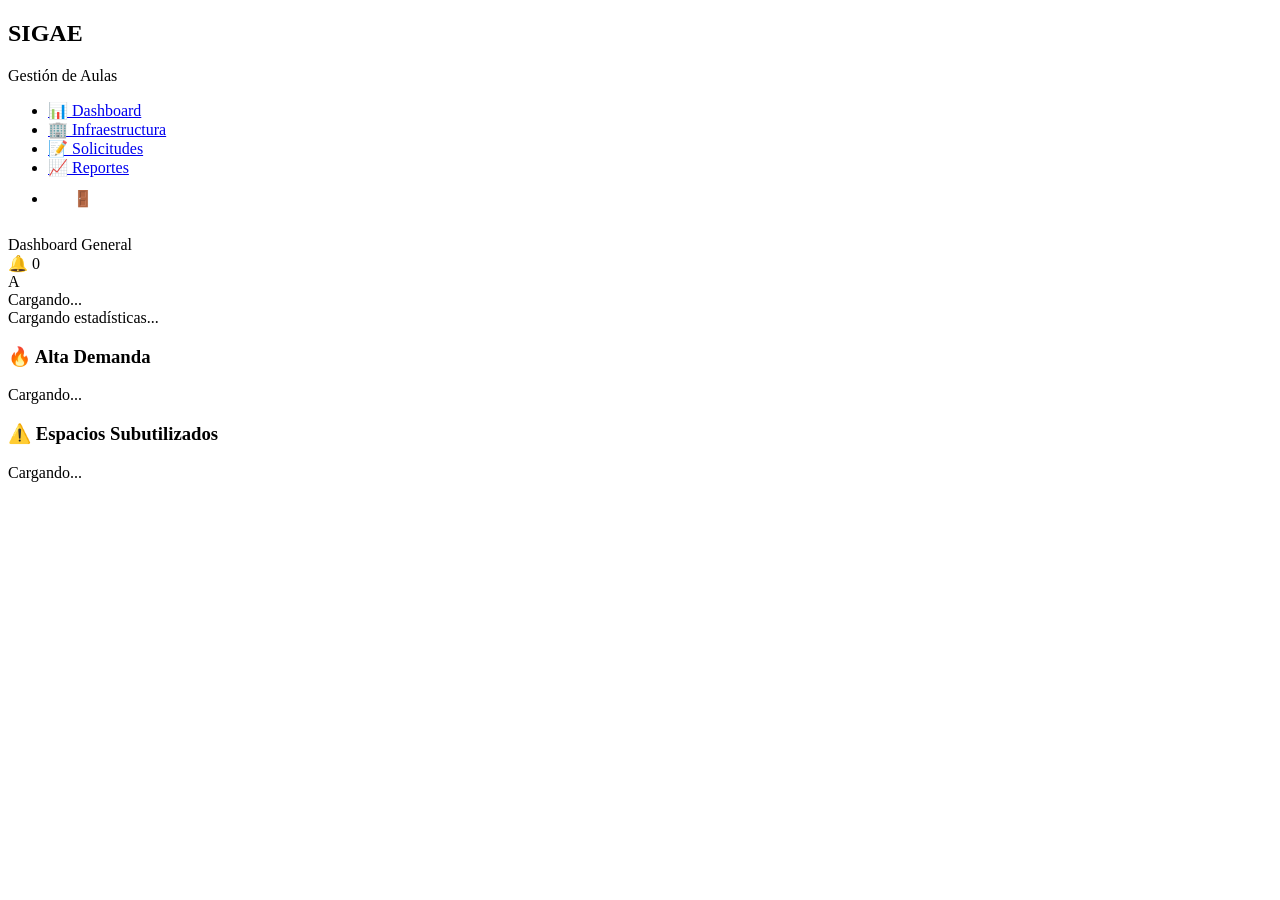
==== frontend/pages/dashboard.html @ d5b3e2ef "Subiendo login base, dashboard base y boton de cerrar sesion funcional." ====
<!DOCTYPE html>
<html lang="es">
<head>
    <meta charset="UTF-8">
    <meta name="viewport" content="width=device-width, initial-scale=1.0">
    <title>Dashboard - SIGAE</title>
    <link rel="stylesheet" href="/css/main.css">
</head>
<body>
    <div class="dashboard-container">
        <!-- Sidebar -->
        <div class="sidebar">
            <div class="sidebar-header">
                <h2>SIGAE</h2>
                <p>Gestión de Aulas</p>
            </div>
            <ul class="sidebar-menu">
                <li class="active"><a href="#" onclick="loadPage('/dashboard')">📊 Dashboard</a></li>
                <li><a href="#" onclick="loadPage('/infraestructura')">🏢 Infraestructura</a></li>
                <li><a href="#" onclick="loadPage('/solicitudes')">📝 Solicitudes</a></li>
                <li><a href="#" onclick="loadPage('/reportes')">📈 Reportes</a></li>
                <li><button onclick="logout()" style="background:none;border:none;color:white;cursor:pointer;width:100%;text-align:left;padding:12px 25px;font-size:1rem;">🚪 Cerrar Sesión</button></li>            
            </ul>
        </div>
        
        <!-- Main Content -->
        <div class="main-content">
            <div class="top-bar">
                <div class="top-bar-title">Dashboard General</div>
                <div class="top-bar-user">
                    <div class="notifications" id="notifications">
                        🔔
                        <span class="notifications-badge" id="notif-count">0</span>
                    </div>
                    <div class="user-avatar" id="user-avatar">A</div>
                    <span id="user-name">Cargando...</span>
                </div>
            </div>
            
            <div class="content">
                <!-- Tarjetas de estadísticas -->
                <div class="stats-grid" id="stats-grid">
                    <div class="stat-card">Cargando estadísticas...</div>
                </div>
                
                <!-- Listas de aulas -->
                <div class="lists-container">
                    <div class="list-card">
                        <h3>🔥 Alta Demanda</h3>
                        <div id="alta-demanda-list">
                            <p>Cargando...</p>
                        </div>
                    </div>
                    
                    <div class="list-card">
                        <h3>⚠️ Espacios Subutilizados</h3>
                        <div id="subutilizadas-list">
                            <p>Cargando...</p>
                        </div>
                    </div>
                </div>
            </div>
        </div>
    </div>
    
    <!-- No necesita script adicional porque main.js ya maneja todo -->
</body>
</html>
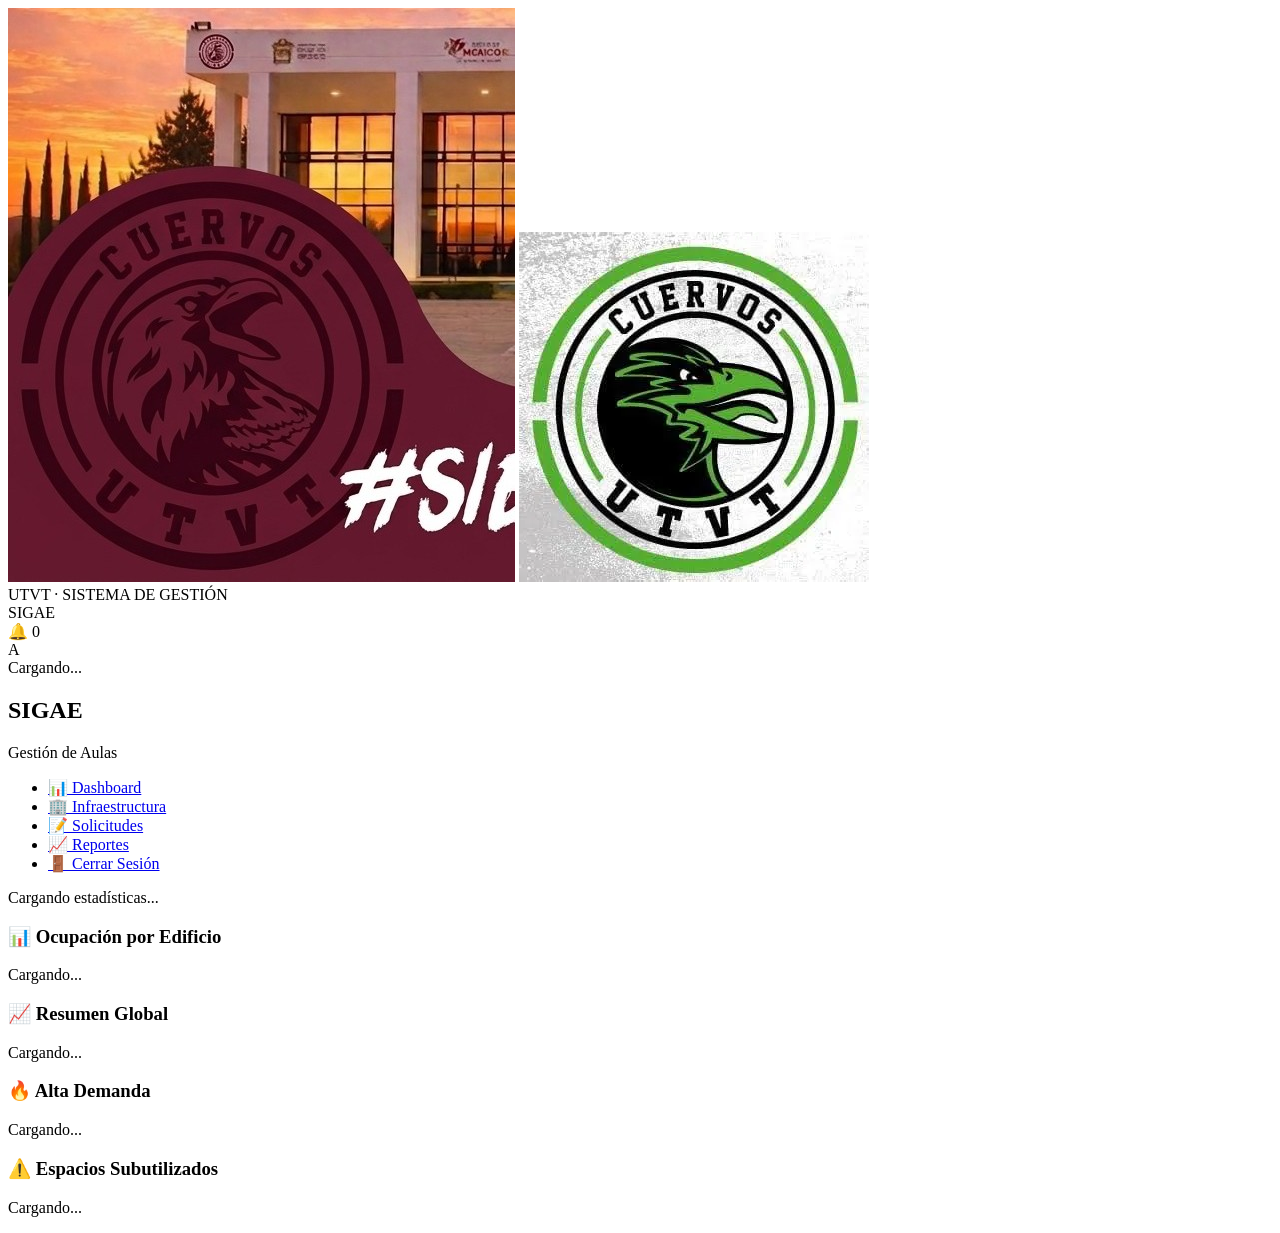
==== commit a28342c6: "Actualizacion, colores, estilos, rutas." ====
--- a/frontend/pages/dashboard.html
+++ b/frontend/pages/dashboard.html
@@ -4,65 +4,125 @@
     <meta charset="UTF-8">
     <meta name="viewport" content="width=device-width, initial-scale=1.0">
     <title>Dashboard - SIGAE</title>
+    
+    <!-- CSS Global -->
     <link rel="stylesheet" href="/css/main.css">
+    
+    <!-- CSS específico del dashboard -->
+    <link rel="stylesheet" href="/css/dashboard.css">
+    <!-- Font Awesome CDN -->
+    <link rel="stylesheet" href="https://cdnjs.cloudflare.com/ajax/libs/font-awesome/6.5.1/css/all.min.css">
 </head>
 <body>
-    <div class="dashboard-container">
-        <!-- Sidebar -->
-        <div class="sidebar">
-            <div class="sidebar-header">
-                <h2>SIGAE</h2>
-                <p>Gestión de Aulas</p>
-            </div>
-            <ul class="sidebar-menu">
-                <li class="active"><a href="#" onclick="loadPage('/dashboard')">📊 Dashboard</a></li>
-                <li><a href="#" onclick="loadPage('/infraestructura')">🏢 Infraestructura</a></li>
-                <li><a href="#" onclick="loadPage('/solicitudes')">📝 Solicitudes</a></li>
-                <li><a href="#" onclick="loadPage('/reportes')">📈 Reportes</a></li>
-                <li><button onclick="logout()" style="background:none;border:none;color:white;cursor:pointer;width:100%;text-align:left;padding:12px 25px;font-size:1rem;">🚪 Cerrar Sesión</button></li>            
-            </ul>
-        </div>
+    <div class="dashboard-wrapper">
         
-        <!-- Main Content -->
-        <div class="main-content">
-            <div class="top-bar">
-                <div class="top-bar-title">Dashboard General</div>
-                <div class="top-bar-user">
-                    <div class="notifications" id="notifications">
-                        🔔
-                        <span class="notifications-badge" id="notif-count">0</span>
-                    </div>
-                    <div class="user-avatar" id="user-avatar">A</div>
-                    <span id="user-name">Cargando...</span>
+        <!-- ============================================= -->
+        <!-- TOP BAR (con logos)                           -->
+        <!-- ============================================= -->
+        <div class="top-bar">
+            <div class="top-bar-left">
+                <!-- Logos -->
+                <div class="top-bar-logos">
+                    <img src="/frontend/img/rectoria_cortada.jpg" alt="Logo UTVT" class="logo">
+                    <span class="separator"></span>
+                    <img src="/frontend/img/utvt_logo.jpg" alt="Logo SIGAE" class="logo">
+                </div>
+                
+                <!-- Texto -->
+                <div class="top-bar-text">
+                    <div class="titulo">UTVT · SISTEMA DE GESTIÓN</div>
+                    <div class="subtitulo">SIGAE</div>
                 </div>
             </div>
             
-            <div class="content">
-                <!-- Tarjetas de estadísticas -->
-                <div class="stats-grid" id="stats-grid">
-                    <div class="stat-card">Cargando estadísticas...</div>
+            <div class="top-bar-right">
+                <div class="notifications" id="notifications">
+                    🔔
+                    <span class="notifications-badge" id="notif-count">0</span>
                 </div>
-                
-                <!-- Listas de aulas -->
-                <div class="lists-container">
-                    <div class="list-card">
-                        <h3>🔥 Alta Demanda</h3>
-                        <div id="alta-demanda-list">
-                            <p>Cargando...</p>
-                        </div>
-                    </div>
-                    
-                    <div class="list-card">
-                        <h3>⚠️ Espacios Subutilizados</h3>
-                        <div id="subutilizadas-list">
-                            <p>Cargando...</p>
-                        </div>
-                    </div>
+                <div class="user-info">
+                    <div class="user-avatar" id="user-avatar">A</div>
+                    <div class="user-name" id="user-name">Cargando...</div>
                 </div>
             </div>
         </div>
-    </div>
+        <!-- ===== FIN TOP BAR ===== -->
+
+        <!-- ============================================= -->
+        <!-- SIDEBAR + CONTENIDO                           -->
+        <!-- ============================================= -->
+        <div class="dashboard-body">
+            
+            <!-- Sidebar -->
+            <div class="sidebar">
+                <div class="sidebar-header">
+                    <h2>SIGAE</h2>
+                    <p>Gestión de Aulas</p>
+                </div>
+                <ul class="sidebar-menu">
+                    <li class="active"><a href="/dashboard">📊 Dashboard</a></li>
+                    <li><a href="/infraestructura">🏢 Infraestructura</a></li>
+                    <li><a href="/solicitudes">📝 Solicitudes</a></li>
+                    <li><a href="/reportes">📈 Reportes</a></li>
+                    <li><a href="#" onclick="logout()">🚪 Cerrar Sesión</a></li>
+                </ul>
+            </div>
+
+            <!-- Contenido -->
+            <div class="main-content">
+                <div class="content">
+                    
+                    <!-- Tarjetas de estadísticas -->
+                    <div class="stats-grid" id="stats-grid">
+                        <div class="stat-card">Cargando estadísticas...</div>
+                    </div>
+
+                    <!-- Ocupación por edificio (barras) -->
+                    <div class="ocupacion-container">
+                        <div class="ocupacion-card">
+                            <h3>📊 Ocupación por Edificio</h3>
+                            <div id="ocupacion-edificios">
+                                <p>Cargando...</p>
+                            </div>
+                        </div>
+                        <div class="ocupacion-card">
+                            <h3>📈 Resumen Global</h3>
+                            <div id="resumen-global">
+                                <p>Cargando...</p>
+                            </div>
+                        </div>
+                    </div>
+
+                    <!-- Listas de aulas -->
+                    <div class="lists-container">
+                        <div class="list-card">
+                            <h3>🔥 Alta Demanda</h3>
+                            <div id="alta-demanda-list">
+                                <p>Cargando...</p>
+                            </div>
+                        </div>
+                        <div class="list-card">
+                            <h3>⚠️ Espacios Subutilizados</h3>
+                            <div id="subutilizadas-list">
+                                <p>Cargando...</p>
+                            </div>
+                        </div>
+                    </div>
+
+                </div> <!-- .content -->
+            </div> <!-- .main-content -->
+
+        </div> <!-- .dashboard-body -->
+
+    </div> <!-- .dashboard-wrapper -->
+
+    <!-- ============================================= -->
+    <!-- JAVASCRIPT                                    -->
+    <!-- ============================================= -->
+    <!-- Funciones globales (logout, mostrarUsuario) -->
+    <script src="/js/main.js"></script>
     
-    <!-- No necesita script adicional porque main.js ya maneja todo -->
+    <!-- Lógica específica del dashboard -->
+    <script src="/js/dashboard.js"></script>
 </body>
 </html>
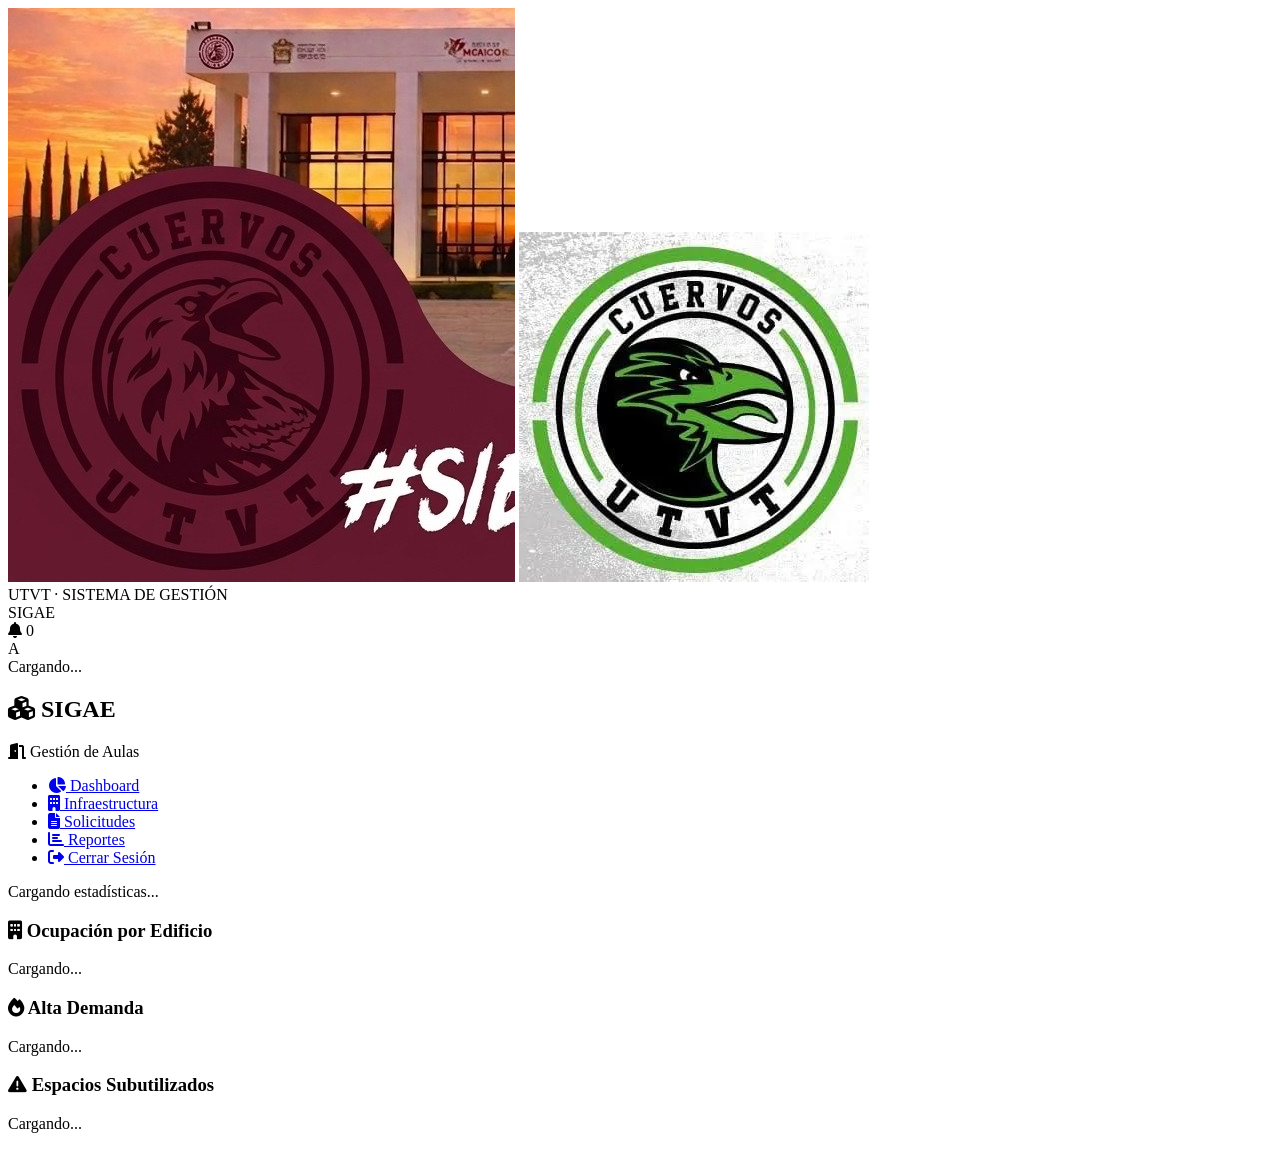
==== commit 57865fc3: "Actualizacion" ====
--- a/frontend/pages/dashboard.html
+++ b/frontend/pages/dashboard.html
@@ -37,7 +37,7 @@
             
             <div class="top-bar-right">
                 <div class="notifications" id="notifications">
-                    🔔
+                    <i class="fas fa-bell"></i>
                     <span class="notifications-badge" id="notif-count">0</span>
                 </div>
                 <div class="user-info">
@@ -56,15 +56,15 @@
             <!-- Sidebar -->
             <div class="sidebar">
                 <div class="sidebar-header">
-                    <h2>SIGAE</h2>
-                    <p>Gestión de Aulas</p>
+                    <h2><i class="fas fa-cubes"></i> SIGAE</h2>
+                    <p><i class="fas fa-door-open"></i> Gestión de Aulas</p>
                 </div>
                 <ul class="sidebar-menu">
-                    <li class="active"><a href="/dashboard">📊 Dashboard</a></li>
-                    <li><a href="/infraestructura">🏢 Infraestructura</a></li>
-                    <li><a href="/solicitudes">📝 Solicitudes</a></li>
-                    <li><a href="/reportes">📈 Reportes</a></li>
-                    <li><a href="#" onclick="logout()">🚪 Cerrar Sesión</a></li>
+                    <li><a href="/dashboard"><i class="fas fa-chart-pie"></i> Dashboard</a></li>
+                    <li><a href="/infraestructura"><i class="fas fa-building"></i> Infraestructura</a></li>
+                    <li><a href="/solicitudes"><i class="fas fa-file-alt"></i> Solicitudes</a></li>
+                    <li><a href="/reportes"><i class="fas fa-chart-bar"></i> Reportes</a></li>
+                    <li><a href="#" onclick="logout()"><i class="fas fa-sign-out-alt"></i> Cerrar Sesión</a></li>
                 </ul>
             </div>
 
@@ -72,37 +72,45 @@
             <div class="main-content">
                 <div class="content">
                     
-                    <!-- Tarjetas de estadísticas -->
+                    <!-- ============================================= -->
+                    <!-- TARJETAS DE ESTADÍSTICAS (se genera con JS)   -->
+                    <!-- ============================================= -->
                     <div class="stats-grid" id="stats-grid">
                         <div class="stat-card">Cargando estadísticas...</div>
                     </div>
 
-                    <!-- Ocupación por edificio (barras) -->
+                    <!-- ============================================= -->
+                    <!-- OCUPACIÓN POR EDIFICIO (barras)               -->
+                    <!-- ============================================= -->
                     <div class="ocupacion-container">
                         <div class="ocupacion-card">
-                            <h3>📊 Ocupación por Edificio</h3>
+                            <h3><i class="fas fa-building"></i> Ocupación por Edificio</h3>
                             <div id="ocupacion-edificios">
                                 <p>Cargando...</p>
                             </div>
                         </div>
-                        <div class="ocupacion-card">
-                            <h3>📈 Resumen Global</h3>
-                            <div id="resumen-global">
-                                <p>Cargando...</p>
-                            </div>
-                        </div>
+                        <!-- 
+                            =============================================
+                            NOTA: La tarjeta de "Ocupación Global" 
+                            se genera DENTRO de #stats-grid desde 
+                            JavaScript (dashboard.js).
+                            NO la pongas aquí para evitar duplicidad.
+                            =============================================
+                        -->
                     </div>
 
-                    <!-- Listas de aulas -->
+                    <!-- ============================================= -->
+                    <!-- LISTAS DE AULAS                               -->
+                    <!-- ============================================= -->
                     <div class="lists-container">
                         <div class="list-card">
-                            <h3>🔥 Alta Demanda</h3>
+                            <h3><i class="fas fa-fire"></i> Alta Demanda</h3>
                             <div id="alta-demanda-list">
                                 <p>Cargando...</p>
                             </div>
                         </div>
                         <div class="list-card">
-                            <h3>⚠️ Espacios Subutilizados</h3>
+                            <h3><i class="fas fa-exclamation-triangle"></i> Espacios Subutilizados</h3>
                             <div id="subutilizadas-list">
                                 <p>Cargando...</p>
                             </div>
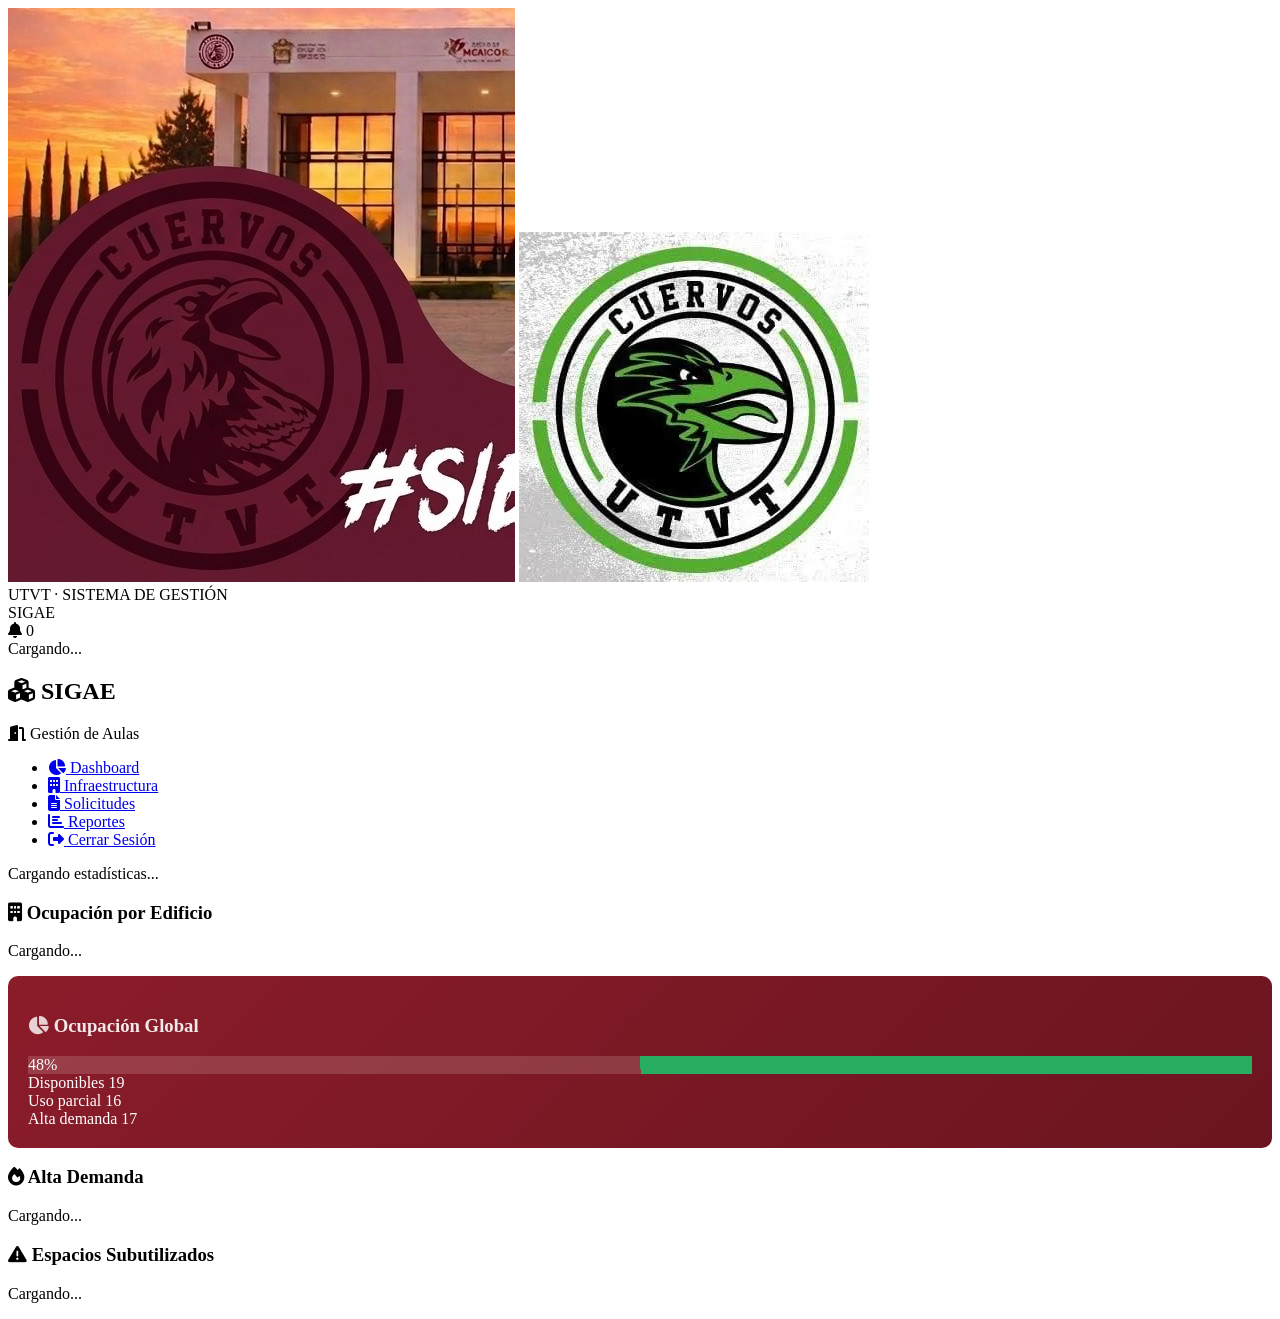
==== commit 07bfe8be: "Foto de perfil, directores y administradores. Correcion de grafica con estilos y modificaciones de f" ====
--- a/frontend/pages/dashboard.html
+++ b/frontend/pages/dashboard.html
@@ -5,55 +5,39 @@
     <meta name="viewport" content="width=device-width, initial-scale=1.0">
     <title>Dashboard - SIGAE</title>
     
-    <!-- CSS Global -->
     <link rel="stylesheet" href="/css/main.css">
-    
-    <!-- CSS específico del dashboard -->
     <link rel="stylesheet" href="/css/dashboard.css">
-    <!-- Font Awesome CDN -->
     <link rel="stylesheet" href="https://cdnjs.cloudflare.com/ajax/libs/font-awesome/6.5.1/css/all.min.css">
 </head>
 <body>
     <div class="dashboard-wrapper">
-        
-        <!-- ============================================= -->
-        <!-- TOP BAR (con logos)                           -->
-        <!-- ============================================= -->
+        <!-- Top Bar -->
         <div class="top-bar">
             <div class="top-bar-left">
-                <!-- Logos -->
                 <div class="top-bar-logos">
                     <img src="/frontend/img/rectoria_cortada.jpg" alt="Logo UTVT" class="logo">
                     <span class="separator"></span>
                     <img src="/frontend/img/utvt_logo.jpg" alt="Logo SIGAE" class="logo">
                 </div>
-                
-                <!-- Texto -->
                 <div class="top-bar-text">
                     <div class="titulo">UTVT · SISTEMA DE GESTIÓN</div>
                     <div class="subtitulo">SIGAE</div>
                 </div>
             </div>
-            
             <div class="top-bar-right">
                 <div class="notifications" id="notifications">
                     <i class="fas fa-bell"></i>
                     <span class="notifications-badge" id="notif-count">0</span>
                 </div>
                 <div class="user-info">
-                    <div class="user-avatar" id="user-avatar">A</div>
+                    <div class="user-avatar" id="user-avatar"></div>
                     <div class="user-name" id="user-name">Cargando...</div>
                 </div>
             </div>
         </div>
-        <!-- ===== FIN TOP BAR ===== -->
 
-        <!-- ============================================= -->
-        <!-- SIDEBAR + CONTENIDO                           -->
-        <!-- ============================================= -->
+        <!-- Sidebar + Contenido -->
         <div class="dashboard-body">
-            
-            <!-- Sidebar -->
             <div class="sidebar">
                 <div class="sidebar-header">
                     <h2><i class="fas fa-cubes"></i> SIGAE</h2>
@@ -68,69 +52,70 @@
                 </ul>
             </div>
 
-            <!-- Contenido -->
             <div class="main-content">
                 <div class="content">
-                    
-                    <!-- ============================================= -->
-                    <!-- TARJETAS DE ESTADÍSTICAS (se genera con JS)   -->
-                    <!-- ============================================= -->
+                    <!-- Tarjetas de estadísticas -->
                     <div class="stats-grid" id="stats-grid">
                         <div class="stat-card">Cargando estadísticas...</div>
                     </div>
-
-                    <!-- ============================================= -->
-                    <!-- OCUPACIÓN POR EDIFICIO (barras)               -->
-                    <!-- ============================================= -->
+                    
+                    <!-- Ocupación por Edificio + Ocupación Global -->
                     <div class="ocupacion-container">
                         <div class="ocupacion-card">
                             <h3><i class="fas fa-building"></i> Ocupación por Edificio</h3>
-                            <div id="ocupacion-edificios">
-                                <p>Cargando...</p>
-                            </div>
+                            <div id="ocupacion-edificios"><p>Cargando...</p></div>
                         </div>
-                        <!-- 
-                            =============================================
-                            NOTA: La tarjeta de "Ocupación Global" 
-                            se genera DENTRO de #stats-grid desde 
-                            JavaScript (dashboard.js).
-                            NO la pongas aquí para evitar duplicidad.
-                            =============================================
-                        -->
-                    </div>
-
-                    <!-- ============================================= -->
-                    <!-- LISTAS DE AULAS                               -->
-                    <!-- ============================================= -->
-                    <div class="lists-container">
-                        <div class="list-card">
-                            <h3><i class="fas fa-fire"></i> Alta Demanda</h3>
-                            <div id="alta-demanda-list">
-                                <p>Cargando...</p>
-                            </div>
-                        </div>
-                        <div class="list-card">
-                            <h3><i class="fas fa-exclamation-triangle"></i> Espacios Subutilizados</h3>
-                            <div id="subutilizadas-list">
-                                <p>Cargando...</p>
+                        
+                        <!-- Ocupación Global (Círculo) -->
+                        <div class="ocupacion-card" style="background: linear-gradient(135deg, #8B1C2A 0%, #6B1520 100%); color: white; padding: 20px; border-radius: 10px;">
+                            <h3 style="color: rgba(255,255,255,0.9);"><i class="fas fa-chart-pie" style="color: rgba(255,255,255,0.8);"></i> Ocupación Global</h3>
+                            <div class="global-occupancy-content">
+                                <div class="circle-container">
+                                    <div class="circle-progress" style="background: conic-gradient(#27ae60 0% 48%, rgba(255,255,255,0.15) 48% 100%);">
+                                        <span class="circle-percentage" id="global-percentage">48%</span>
+                                    </div>
+                                </div>
+                                <div class="status-indicators">
+                                    <div class="status-item">
+                                        <span class="status-dot green"></span>
+                                        <span class="status-label">Disponibles</span>
+                                        <span class="status-number green-text" id="disponibles-count">19</span>
+                                    </div>
+                                    <div class="status-item">
+                                        <span class="status-dot orange"></span>
+                                        <span class="status-label">Uso parcial</span>
+                                        <span class="status-number orange-text" id="parcial-count">16</span>
+                                    </div>
+                                    <div class="status-item">
+                                        <span class="status-dot red"></span>
+                                        <span class="status-label">Alta demanda</span>
+                                        <span class="status-number red-text" id="ocupados-count">17</span>
+                                    </div>
+                                </div>
                             </div>
                         </div>
                     </div>
 
-                </div> <!-- .content -->
-            </div> <!-- .main-content -->
-
-        </div> <!-- .dashboard-body -->
-
-    </div> <!-- .dashboard-wrapper -->
+                    <!-- Listas de aulas -->
+                    <div class="lists-container">
+                        <div class="list-card">
+                            <h3><i class="fas fa-fire"></i> Alta Demanda</h3>
+                            <div id="alta-demanda-list"><p>Cargando...</p></div>
+                        </div>
+                        <div class="list-card">
+                            <h3><i class="fas fa-exclamation-triangle"></i> Espacios Subutilizados</h3>
+                            <div id="subutilizadas-list"><p>Cargando...</p></div>
+                        </div>
+                    </div>
+                </div>
+            </div>
+        </div>
+    </div>
 
     <!-- ============================================= -->
     <!-- JAVASCRIPT                                    -->
     <!-- ============================================= -->
-    <!-- Funciones globales (logout, mostrarUsuario) -->
     <script src="/js/main.js"></script>
-    
-    <!-- Lógica específica del dashboard -->
     <script src="/js/dashboard.js"></script>
 </body>
 </html>
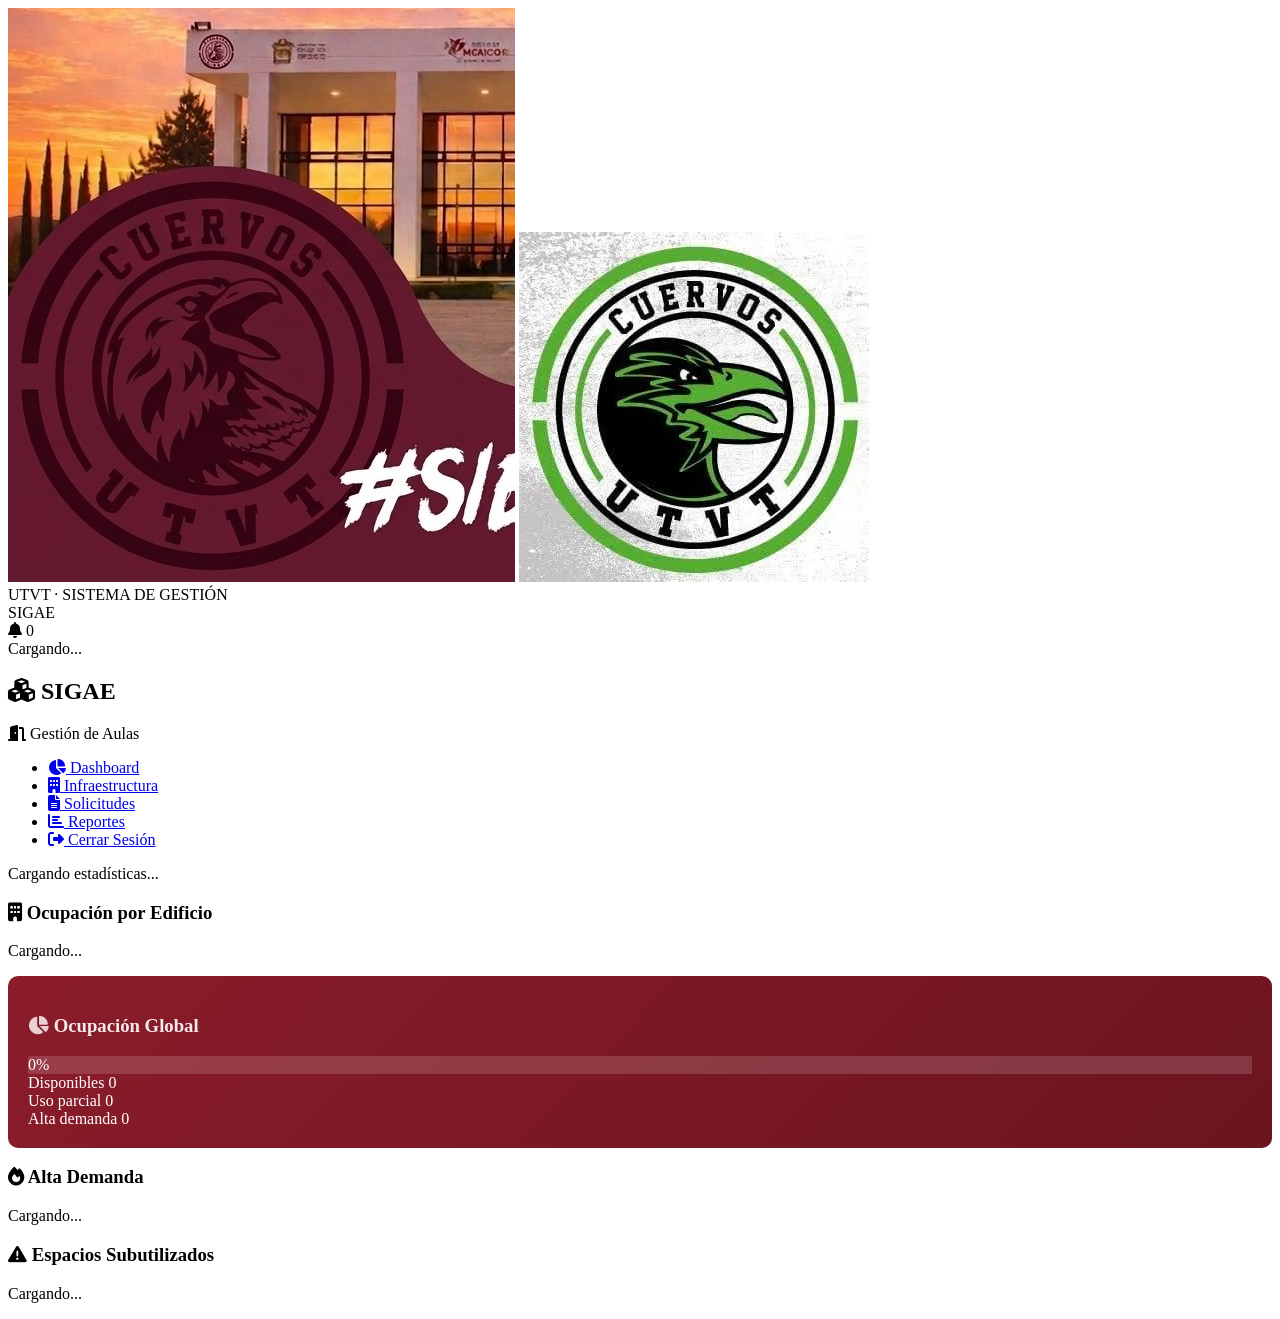
==== commit cb41585b: "Proyecto completado con roles, finalizacion." ====
--- a/frontend/pages/dashboard.html
+++ b/frontend/pages/dashboard.html
@@ -66,30 +66,30 @@
                             <div id="ocupacion-edificios"><p>Cargando...</p></div>
                         </div>
                         
-                        <!-- Ocupación Global (Círculo) -->
+                        <!-- Ocupación Global (Círculo) - TARJETA DINÁMICA -->
                         <div class="ocupacion-card" style="background: linear-gradient(135deg, #8B1C2A 0%, #6B1520 100%); color: white; padding: 20px; border-radius: 10px;">
                             <h3 style="color: rgba(255,255,255,0.9);"><i class="fas fa-chart-pie" style="color: rgba(255,255,255,0.8);"></i> Ocupación Global</h3>
                             <div class="global-occupancy-content">
                                 <div class="circle-container">
-                                    <div class="circle-progress" style="background: conic-gradient(#27ae60 0% 48%, rgba(255,255,255,0.15) 48% 100%);">
-                                        <span class="circle-percentage" id="global-percentage">48%</span>
+                                    <div class="circle-progress" style="background: conic-gradient(#27ae60 0% 0%, rgba(255,255,255,0.15) 0% 100%);">
+                                        <span class="circle-percentage" id="global-percentage">0%</span>
                                     </div>
                                 </div>
                                 <div class="status-indicators">
                                     <div class="status-item">
                                         <span class="status-dot green"></span>
                                         <span class="status-label">Disponibles</span>
-                                        <span class="status-number green-text" id="disponibles-count">19</span>
+                                        <span class="status-number green-text" id="disponibles-count">0</span>
                                     </div>
                                     <div class="status-item">
                                         <span class="status-dot orange"></span>
                                         <span class="status-label">Uso parcial</span>
-                                        <span class="status-number orange-text" id="parcial-count">16</span>
+                                        <span class="status-number orange-text" id="parcial-count">0</span>
                                     </div>
                                     <div class="status-item">
                                         <span class="status-dot red"></span>
                                         <span class="status-label">Alta demanda</span>
-                                        <span class="status-number red-text" id="ocupados-count">17</span>
+                                        <span class="status-number red-text" id="ocupados-count">0</span>
                                     </div>
                                 </div>
                             </div>
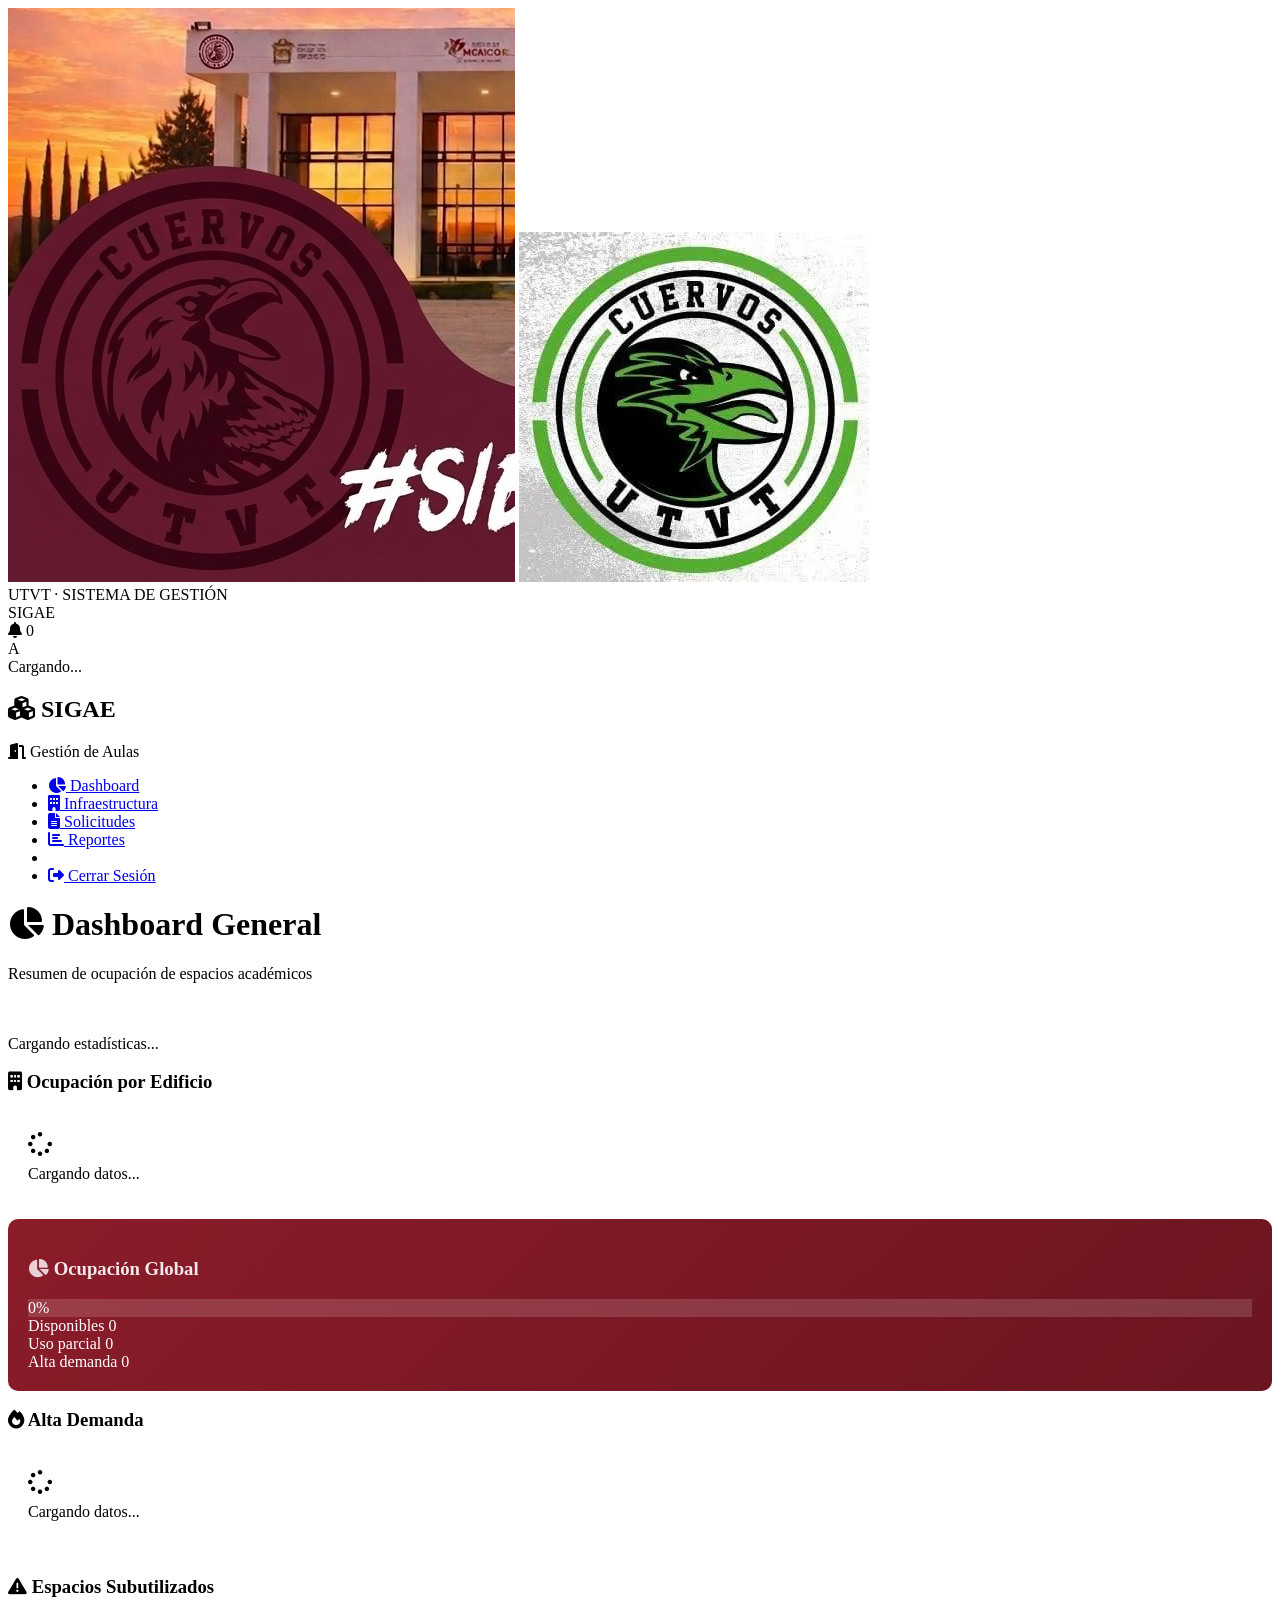
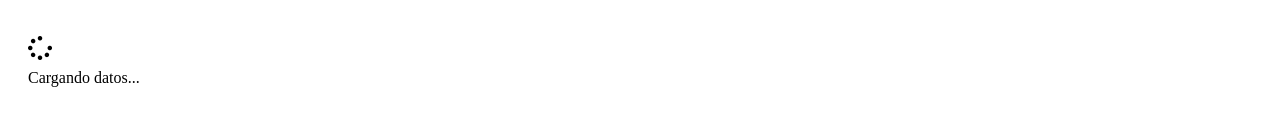
==== commit 8df10d23: "frontend v.1.0" ====
--- a/frontend/pages/dashboard.html
+++ b/frontend/pages/dashboard.html
@@ -5,19 +5,29 @@
     <meta name="viewport" content="width=device-width, initial-scale=1.0">
     <title>Dashboard - SIGAE</title>
     
+    <!-- Meta tags -->
+    <meta name="description" content="Dashboard del Sistema de Gestión de Aulas y Espacios">
+    <meta name="theme-color" content="#691c32">
+    
+    <!-- CSS -->
     <link rel="stylesheet" href="/css/main.css">
     <link rel="stylesheet" href="/css/dashboard.css">
     <link rel="stylesheet" href="https://cdnjs.cloudflare.com/ajax/libs/font-awesome/6.5.1/css/all.min.css">
+    
+    <!-- Google Fonts -->
+    <link href="https://fonts.googleapis.com/css2?family=Inter:wght@400;500;600;700;800&display=swap" rel="stylesheet">
 </head>
 <body>
     <div class="dashboard-wrapper">
-        <!-- Top Bar -->
-        <div class="top-bar">
+        <!-- ============================================= -->
+        <!-- TOP BAR                                       -->
+        <!-- ============================================= -->
+        <header class="top-bar" role="banner" aria-label="Encabezado principal">
             <div class="top-bar-left">
                 <div class="top-bar-logos">
-                    <img src="/frontend/img/rectoria_cortada.jpg" alt="Logo UTVT" class="logo">
-                    <span class="separator"></span>
-                    <img src="/frontend/img/utvt_logo.jpg" alt="Logo SIGAE" class="logo">
+                    <img src="/frontend/img/rectoria_cortada.jpg" alt="Logo de la Universidad Tecnológica del Valle de Toluca" class="logo" loading="lazy">
+                    <span class="separator" aria-hidden="true"></span>
+                    <img src="/frontend/img/utvt_logo.jpg" alt="Logo SIGAE" class="logo" loading="lazy">
                 </div>
                 <div class="top-bar-text">
                     <div class="titulo">UTVT · SISTEMA DE GESTIÓN</div>
@@ -30,30 +40,75 @@
                     <span class="notifications-badge" id="notif-count">0</span>
                 </div>
                 <div class="user-info">
-                    <div class="user-avatar" id="user-avatar"></div>
+                    <div class="user-avatar" id="user-avatar">A</div>
                     <div class="user-name" id="user-name">Cargando...</div>
                 </div>
             </div>
-        </div>
+        </header>
 
-        <!-- Sidebar + Contenido -->
+        <!-- ============================================= -->
+        <!-- SIDEBAR + CONTENIDO                           -->
+        <!-- ============================================= -->
         <div class="dashboard-body">
-            <div class="sidebar">
+            <!-- Sidebar -->
+            <nav class="sidebar" role="navigation" aria-label="Menú principal">
                 <div class="sidebar-header">
-                    <h2><i class="fas fa-cubes"></i> SIGAE</h2>
-                    <p><i class="fas fa-door-open"></i> Gestión de Aulas</p>
+                    <h2><i class="fas fa-cubes" aria-hidden="true"></i> SIGAE</h2>
+                    <p><i class="fas fa-door-open" aria-hidden="true"></i> Gestión de Aulas</p>
                 </div>
-                <ul class="sidebar-menu">
-                    <li><a href="/dashboard"><i class="fas fa-chart-pie"></i> Dashboard</a></li>
-                    <li><a href="/infraestructura"><i class="fas fa-building"></i> Infraestructura</a></li>
-                    <li><a href="/solicitudes"><i class="fas fa-file-alt"></i> Solicitudes</a></li>
-                    <li><a href="/reportes"><i class="fas fa-chart-bar"></i> Reportes</a></li>
-                    <li><a href="#" onclick="logout()"><i class="fas fa-sign-out-alt"></i> Cerrar Sesión</a></li>
+                <ul class="sidebar-menu" role="menubar">
+                    <li role="none" class="active">
+                        <a href="/dashboard" role="menuitem" aria-current="page">
+                            <i class="fas fa-chart-pie" aria-hidden="true"></i>
+                            <span>Dashboard</span>
+                        </a>
+                    </li>
+                    <li role="none">
+                        <a href="/infraestructura" role="menuitem">
+                            <i class="fas fa-building" aria-hidden="true"></i>
+                            <span>Infraestructura</span>
+                        </a>
+                    </li>
+                    <li role="none">
+                        <a href="/solicitudes" role="menuitem">
+                            <i class="fas fa-file-alt" aria-hidden="true"></i>
+                            <span>Solicitudes</span>
+                        </a>
+                    </li>
+                    <li role="none">
+                        <a href="/reportes" role="menuitem">
+                            <i class="fas fa-chart-bar" aria-hidden="true"></i>
+                            <span>Reportes</span>
+                        </a>
+                    </li>
+                    <li role="none" class="sidebar-divider" aria-hidden="true"></li>
+                    <li role="none">
+                        <a href="#" onclick="logout()" role="menuitem" class="logout-link">
+                            <i class="fas fa-sign-out-alt" aria-hidden="true"></i>
+                            <span>Cerrar Sesión</span>
+                        </a>
+                    </li>
                 </ul>
-            </div>
+            </nav>
 
-            <div class="main-content">
+            <!-- ============================================= -->
+            <!-- CONTENIDO PRINCIPAL                          -->
+            <!-- ============================================= -->
+            <main class="main-content" role="main" aria-label="Contenido principal">
                 <div class="content">
+
+                    <!-- Encabezado de página -->
+                    <div class="page-header">
+                        <div class="header-text">
+                            <h1>
+                                <i class="fas fa-chart-pie" aria-hidden="true"></i>
+                                Dashboard General
+                            </h1>
+                            <p class="page-description">Resumen de ocupación de espacios académicos</p>
+                        </div>
+                        <br>
+                    </div>
+                    <br>
                     <!-- Tarjetas de estadísticas -->
                     <div class="stats-grid" id="stats-grid">
                         <div class="stat-card">Cargando estadísticas...</div>
@@ -62,13 +117,21 @@
                     <!-- Ocupación por Edificio + Ocupación Global -->
                     <div class="ocupacion-container">
                         <div class="ocupacion-card">
-                            <h3><i class="fas fa-building"></i> Ocupación por Edificio</h3>
-                            <div id="ocupacion-edificios"><p>Cargando...</p></div>
+                            <h3><i class="fas fa-building" aria-hidden="true"></i> Ocupación por Edificio</h3>
+                            <div id="ocupacion-edificios">
+                                <div class="empty-state-dashboard" style="padding: 20px;">
+                                    <i class="fas fa-spinner fa-spin" style="font-size: 1.5rem;"></i>
+                                    <p style="margin-top: 8px;">Cargando datos...</p>
+                                </div>
+                            </div>
                         </div>
                         
-                        <!-- Ocupación Global (Círculo) - TARJETA DINÁMICA -->
+                        <!-- Ocupación Global (Círculo) -->
                         <div class="ocupacion-card" style="background: linear-gradient(135deg, #8B1C2A 0%, #6B1520 100%); color: white; padding: 20px; border-radius: 10px;">
-                            <h3 style="color: rgba(255,255,255,0.9);"><i class="fas fa-chart-pie" style="color: rgba(255,255,255,0.8);"></i> Ocupación Global</h3>
+                            <h3 style="color: rgba(255,255,255,0.9);">
+                                <i class="fas fa-chart-pie" style="color: rgba(255,255,255,0.8);" aria-hidden="true"></i>
+                                Ocupación Global
+                            </h3>
                             <div class="global-occupancy-content">
                                 <div class="circle-container">
                                     <div class="circle-progress" style="background: conic-gradient(#27ae60 0% 0%, rgba(255,255,255,0.15) 0% 100%);">
@@ -77,17 +140,17 @@
                                 </div>
                                 <div class="status-indicators">
                                     <div class="status-item">
-                                        <span class="status-dot green"></span>
+                                        <span class="status-dot green" aria-hidden="true"></span>
                                         <span class="status-label">Disponibles</span>
                                         <span class="status-number green-text" id="disponibles-count">0</span>
                                     </div>
                                     <div class="status-item">
-                                        <span class="status-dot orange"></span>
+                                        <span class="status-dot orange" aria-hidden="true"></span>
                                         <span class="status-label">Uso parcial</span>
                                         <span class="status-number orange-text" id="parcial-count">0</span>
                                     </div>
                                     <div class="status-item">
-                                        <span class="status-dot red"></span>
+                                        <span class="status-dot red" aria-hidden="true"></span>
                                         <span class="status-label">Alta demanda</span>
                                         <span class="status-number red-text" id="ocupados-count">0</span>
                                     </div>
@@ -99,16 +162,26 @@
                     <!-- Listas de aulas -->
                     <div class="lists-container">
                         <div class="list-card">
-                            <h3><i class="fas fa-fire"></i> Alta Demanda</h3>
-                            <div id="alta-demanda-list"><p>Cargando...</p></div>
+                            <h3><i class="fas fa-fire" aria-hidden="true"></i> Alta Demanda</h3>
+                            <div id="alta-demanda-list">
+                                <div class="empty-state-dashboard" style="padding: 20px;">
+                                    <i class="fas fa-spinner fa-spin" style="font-size: 1.5rem;"></i>
+                                    <p style="margin-top: 8px;">Cargando datos...</p>
+                                </div>
+                            </div>
                         </div>
                         <div class="list-card">
-                            <h3><i class="fas fa-exclamation-triangle"></i> Espacios Subutilizados</h3>
-                            <div id="subutilizadas-list"><p>Cargando...</p></div>
+                            <h3><i class="fas fa-exclamation-triangle" aria-hidden="true"></i> Espacios Subutilizados</h3>
+                            <div id="subutilizadas-list">
+                                <div class="empty-state-dashboard" style="padding: 20px;">
+                                    <i class="fas fa-spinner fa-spin" style="font-size: 1.5rem;"></i>
+                                    <p style="margin-top: 8px;">Cargando datos...</p>
+                                </div>
+                            </div>
                         </div>
                     </div>
                 </div>
-            </div>
+            </main>
         </div>
     </div>
 
